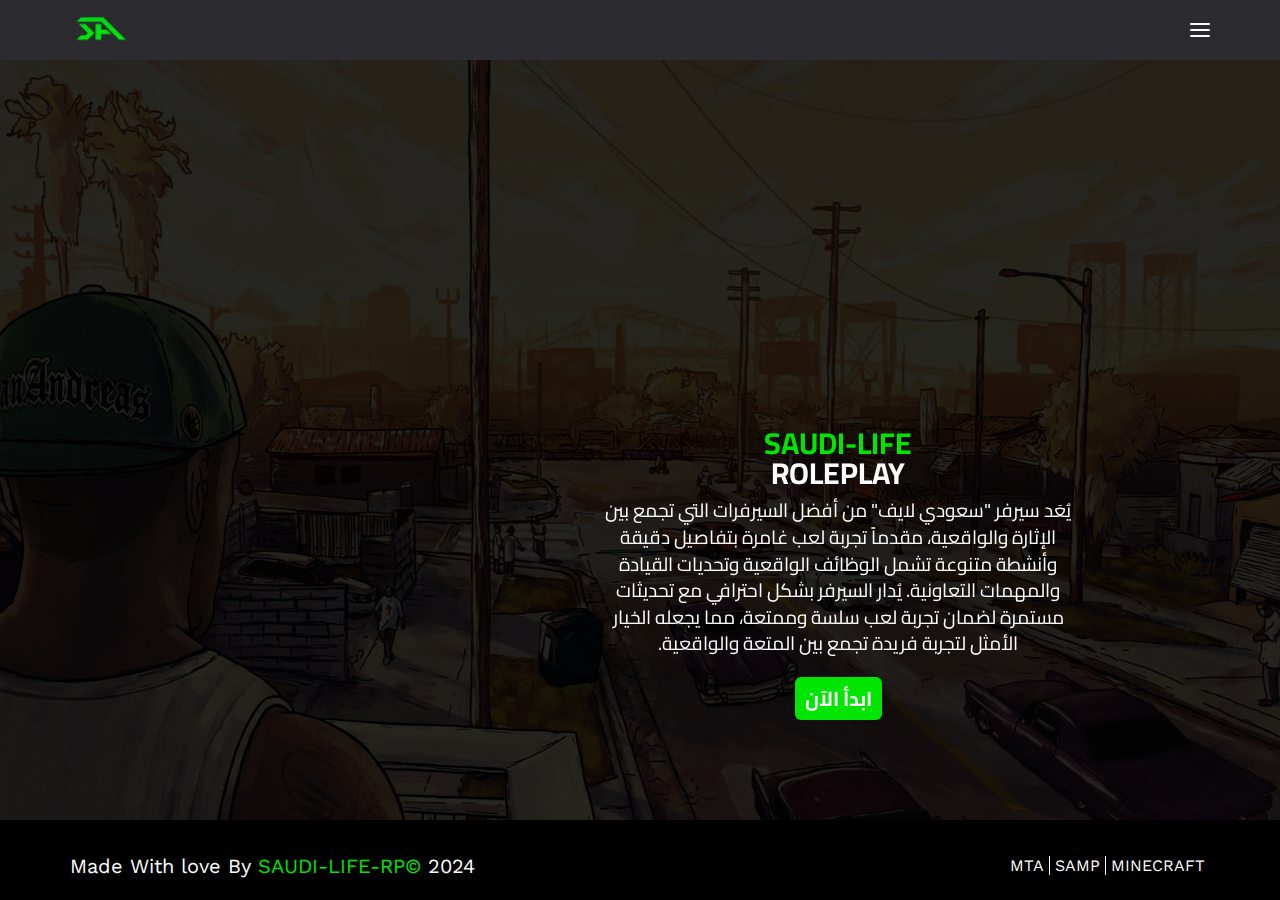
==== index.html @ 0711fbb2 "Add files via upload" ====
<!DOCTYPE html>
<html lang="en">
  <head>
    <meta charset="UTF-8" />
    <meta name="viewport" content="width=device-width, initial-scale=1.0" />
    <link rel="stylesheet" href="css/style.css" />
    <!-- Render All Elements Normally -->
    <link rel="stylesheet" href="css/normalize.css" />
    <!-- Font Awesome Library -->
    <!-- For Use Icons From Font Awesome -->
    <link rel="stylesheet" href="css/all.min.css" />
    <!-- Google Fonts EN -->
    <link rel="preconnect" href="https://fonts.googleapis.com" />
    <link rel="preconnect" href="https://fonts.gstatic.com" crossorigin />
    <link
      href="https://fonts.googleapis.com/css2?family=Work+Sans:ital,wght@0,100..900;1,100..900&display=swap"
      rel="stylesheet"
    />
    <!-- Google Fonts AR -->
    <link rel="preconnect" href="https://fonts.googleapis.com" />
    <link rel="preconnect" href="https://fonts.gstatic.com" crossorigin />
    <link
      href="https://fonts.googleapis.com/css2?family=Cairo:wght@200..1000&display=swap"
      rel="stylesheet"
    />
    <!-- Icon For Website -->
    <link rel="icon" href="media/logo.png" />
    <title>HOME</title>
  </head>
  <body>
    <!-- Start Background -->
    <img class="background" src="media/background.jpg" alt="background">
    <span class="cover"></span>
    <!-- End Background -->
    <!-- Start Header -->
    <header>
      <div class="container">
        <img src="media/logo.png" alt="logo" />
        <div class="menu">
          <div class="arow"></div>
          <span class="top"></span>
          <span class="center"></span>
          <span class="bottom"></span>
          <ul class="list">
            <li>
              <a href="index.html">الرئيسية </a>
            </li>
            <li>
              <a href="store.html">المتجر </a>
            </li>
            <li>
              <a href="apply.html">التقديم </a>
            </li>
            <li>
              <a class="en" href="index-en.html">EN </a>
            </li>
          </ul>
        </div>
      </div>
    </header>
    <!-- End Header -->
    <!-- Start Information -->
    <div class="information">
      <h1 class="title"><span>SAUDI-LIFE</span> ROLEPLAY</h1>
      <p dir="rtl">
        يُعَد سيرفر "سعودي لايف" من أفضل السيرفرات التي تجمع بين الإثارة
        والواقعية، مقدماً تجربة لعب غامرة بتفاصيل دقيقة وأنشطة متنوعة تشمل
        الوظائف الواقعية وتحديات القيادة والمهمات التعاونية. يُدار السيرفر بشكل
        احترافي مع تحديثات مستمرة لضمان تجربة لعب سلسة وممتعة، مما يجعله الخيار
        الأمثل لتجربة فريدة تجمع بين المتعة والواقعية.
      </p>
      <a href="https://discord.gg/saudirp">ابدأ الآن</a>
    </div>
    <!-- End Information -->
    <!-- Start Footer -->
    <div class="footer">
      <div class="container en">
        <p>Made With love By <span>SAUDI-LIFE-RP&copy;</span> 2024</p>
        <div class="social">
          <a href="https://discord.gg/saudirp" target="_blank"> MTA</a>
          <a href="https://discord.gg/dF5YRYDHaU" target="_blank"> SAMP</a>
          <a href="https://discord.gg/e8TV7rDgWs" target="_blank"> MINECRAFT</a>
        </div>
      </div>
    </div>
    <!-- End Footer -->
    <script src="js/main.js"></script>
  </body>
</html>
---- css/style.css ----
/* Start Global Rules */
:root {
  --main-color: #00e502;
  --bg-color: #2c2c30;
  --main-text-color: white;
  --main-transition: 0.3s;
}
* {
  box-sizing: border-box;
}
::selection {
  background-color: black;
  color: var(--main-color);
}
img::selection {
  color: transparent;
  background-color: transparent;
}
body {
  font-family: "Cairo", sans-serif;
  margin: 0;
  color: white;
  overflow-x: hidden;
}
.ar {
  font-family: "Cairo", sans-serif;
}
.en {
  font-family: "Work Sans", sans-serif;
}
*:focus {
  outline: none;
}
ul {
  list-style: none;
  padding: 0;
}
a {
  text-decoration: none;
  cursor: pointer;
}
.container {
  margin-left: auto;
  margin-right: auto;
  padding-left: 15px;
  padding-right: 15px;
}
/* Small */
@media (min-width: 768px) {
  .container {
    width: 750px;
  }
}
/* Medium */
@media (min-width: 992px) {
  .container {
    width: 970px;
  }
}
/* Large */
@media (min-width: 1200px) {
  .container {
    width: 1170px;
  }
}
/* Start Background */
.background {
  width: 100%;
  height: 100vh;
  object-fit: cover;
  position: fixed;
  overflow: hidden;
  z-index: -100;
}
.cover {
  width: 100vw;
  height: 100vh;
  position: fixed;
  overflow: hidden;
  z-index: -99;
  background-color: rgb(0 0 0 / 85%);
}
/* End Background */
/* End Global Rules */
/* Start Home Page */
/* Start Header */
header {
  width: 100%;
  background-color: var(--bg-color);
  position: absolute;
  top: 0;
  z-index: 100;
  padding: 0px;
}
header .container {
  display: flex;
  align-items: center;
  justify-content: space-between;
}
header .container img {
  width: 60px;
}
.list {
  display: none;
}
.menu {
  width: 20px;
  height: 14px;
  cursor: pointer;
  position: relative;
  transition: var(--main-transition);
}
.menu:before {
  content: "";
  border: #ddd 10px solid;
  border-top-color: transparent;
  border-left-color: transparent;
  border-right-color: transparent;
  position: absolute;
  bottom: -15px;
  left: 50%;
  transform: translate(-50%);
  display: none;
  transition: var(--main-transition);
}
.menu:hover::before {
  display: inline;
  transition: var(--main-transition);
}
.menu span {
  background-color: white;
  height: 2px;
  position: absolute;
  left: 0;
  width: 100%;
  border-radius: 5px;
  transition: var(--main-transition) ease;
}
.menu span:first-of-type {
  top: 0;
}
.menu span:nth-of-type(2) {
  top: 6px;
}
.menu span:last-of-type {
  top: 12px;
}
.menu:hover span:first-of-type,
.menu:hover span:last-of-type {
  top: 6px;
  background-color: red;
}
.menu:hover span:first-of-type {
  transform: rotate(45deg);
}
.menu:hover span:nth-of-type(2) {
  opacity: 0;
}
.menu:hover span:last-of-type {
  transform: rotate(-45deg);
}
.menu:hover ul {
  display: block;
  transition: var(--main-transition);
}
header .container ul {
  display: none;
  direction: rtl;
  flex-direction: column;
  position: absolute;
  right: 0px;
  top: 13px;
  transition: var(--main-transition);
}
header .container ul li {
  font-size: 20px;
  display: block;
  background-color: #3d3d42;
}
header .container ul li:hover {
  background-color: #494950;
}
header .container ul li a {
  display: flex;
  align-items: center;
  justify-content: center;
  color: white;
  margin: 0;
  padding: 10px 15px;
  width: 200px;
  position: relative;
  transition: var(--main-transition);
}
@media (max-width: 375px) {
  header .container ul li a {
    width: 110px;
  }
}
@media (min-width: 1024px) {
  header .container ul li a {
    width: 200px;
  }
}
header .container ul li a::before {
  content: "";
  position: absolute;
  top: 0;
  left: 0;
  height: 1px;
  width: 0;
  background-color: #ddd;
  transition: var(--main-transition);
}
header .container ul li a::after {
  content: "";
  position: absolute;
  bottom: 0;
  right: 0;
  height: 1px;
  width: 0;
  background-color: #ddd;
  transition: var(--main-transition);
}
header .container ul li a:hover::before,
header .container ul li a:hover::after {
  width: 100%;
}
header .container ul li .en {
  padding: 14.5px 20px;
  font-size: 22px;
}
header .container ul li a:hover {
  color: var(--main-color);
}
@media (max-width: 586px) {
  header ul li {
    font-size: 16px;
  }
  header img {
    width: 40px;
  }
}
/* End Header */
/* Start.information */
.information {
  width: 500px;
  text-align: center;
  position: absolute;
  right: 50%;
  bottom: 50%;
  transform: translate(50%, 50%);
}
.information .title {
  text-align: center;
  line-height: 1;
  font-size: 50px;
  margin-bottom: -10px;
}
.information .title span {
  color: var(--main-color);
}
.information p {
  font-size: 24px;
  line-height: 1.4;
  margin-bottom: 20px;
}
@media (min-width: 1024px) {
  .information {
    display: flex;
    flex-direction: column;
    justify-content: center;
    align-items: center;
    position: absolute;
    bottom: 20%;
    right: 15%;
    transform: translate(0, 0);
  }
  .information .title {
    font-size: 30px;
    width: 250px;
  }
  .information p {
    font-size: 19px;
  }
}
@media (min-width: 1500px) {
  .information {
    bottom: 20%;
    right: 20%;
    transform: translate(0, 0);
  }
}
@media (max-width: 435px) {
  .information .title {
    font-size: 30px;
  }
  .information p {
    width: 400px;
    margin: 20px auto;
    font-size: 20px;
  }
}
@media (max-width: 375px) {
  .information p {
    width: 340px;
    margin-bottom: 20px;
    font-size: 20px;
  }
}
@media (max-width: 320px) {
  .information p {
    width: 300px;
    margin-bottom: 20px;
  }
}
.information a {
  color: white;
  background-color: var(--main-color);
  padding: 10px;
  font-weight: bold;
  border-radius: 6px;
  font-size: 20px;
}
/* End.information */
/* Start Footer */
.footer {
  background-color: black;
  position: absolute;
  width: 100%;
  height: 80px;
  top: calc(100% - 80px);
  margin-bottom: 0;
}
.footer .container {
  padding-top: 15px;
  display: flex;
  align-items: center;
  justify-content: space-between;
}
.footer .container p {
  font-size: 20px;
}
.footer .container p span {
  color: var(--main-color);
}
.footer .container .social {
  text-align: center;
}
.footer .container .social a {
  color: white;
  padding-right: 5px;
}
.footer .container .social a:not(:last-of-type) {
  border-right: white 1px solid;
}
@media (max-width: 500px) {
  .footer {
    height: 50px;
    top: calc(100% - 50px);
  }
  .footer .container {
    padding-top: 5px;
  }
  .footer .container p {
    font-size: 14px;
  }
  .footer .container .social a {
    font-size: 14px;
    padding-right: 5px;
  }
}
@media (max-width: 375px) {
  .footer {
    height: 50px;
    top: calc(100% - 50px);
  }
  .footer .container {
    padding-top: 10px;
  }
  .footer .container p {
    font-size: 12px;
  }
  .footer .container .social a {
    font-size: 12px;
    padding-right: 3px;
  }
}
@media (max-width: 320px) {
  .footer {
    height: 50px;
    top: calc(100% - 50px);
  }
  .footer .container {
    padding-top: 10px;
  }
  .footer .container p {
    font-size: 10px;
  }
  .footer .container .social a {
    font-size: 10px;
    padding-right: 3px;
  }
}
footer {
  margin-top: 50px;
  width: 100%;
  background-color: black;
}
footer .container {
  display: flex;
  align-items: center;
  justify-content: space-between;
}
footer .container p {
  font-size: 20px;
}
footer .container p span {
  color: var(--main-color);
}
footer .container .social {
  text-align: center;
}
footer .container .social a {
  color: white;
  padding-right: 5px;
}
footer .container .social a:not(:last-of-type) {
  border-right: white 1px solid;
}
@media (max-width: 500px) {
  footer .container p {
    font-size: 14px;
  }
  footer .container .social a {
    font-size: 14px;
    padding-right: 5px;
  }
}
@media (max-width: 375px) {
  footer .container p {
    font-size: 12px;
  }
  footer .container .social a {
    font-size: 12px;
    padding-right: 3px;
  }
}
@media (max-width: 320px) {
  footer .container p {
    font-size: 10px;
  }
  footer .container .social a {
    font-size: 10px;
    padding-right: 3px;
  }
}
/* End Footer */
/* End Home Page */
/* Start Store Page */
.welcome {
  padding-top: 100px;
  text-align: center;
  margin: 0;
}
.store-part {
  text-align: center;
  width: fit-content;
  margin: 15px auto;
  border: white 1px solid;
  padding: 7px;
  margin-bottom: 0;
  position: relative;
}
.store-part::before {
  content: "";
  position: absolute;
  width: 15px;
  height: 15px;
  border-radius: 50%;
  left: -30px;
  top: 50%;
  transform: translateY(-50%);
  background-color: var(--main-color);
  transition: var(--main-transition);
  z-index: -1;
}
.store-part:hover::before {
  left: 0;
  height: 100%;
  width: 51%;
  top: 0;
  border-radius: 0;
  transform: translateY(0);
  font-size: 20px;
}
.store-part::after {
  content: "";
  position: absolute;
  width: 15px;
  height: 15px;
  border-radius: 50%;
  right: -30px;
  top: 50%;
  transform: translateY(-50%);
  background-color: var(--main-color);
  transition: var(--main-transition);
  z-index: -1;
}
.store-part:hover::after {
  right: 0;
  height: 100%;
  width: 51%;
  top: 0;
  border-radius: 0;
  transform: translateY(0);
}
@media (max-width: 435px) {
  .welcome {
    font-size: 18px;
  }
  .store-part {
    font-size: 18px;
  }
  .store-part::before,
  .store-part::after {
    width: 12px;
    height: 12px;
  }
}

.part {
  text-align: center;
  width: 100%;
  background-color: var(--bg-color);
  padding: 10px;
}
.cars .container {
  padding-top: 30px;
  padding-bottom: 30px;
}
.cars .container .cards {
  display: grid;
  grid-template-columns: repeat(auto-fill, minmax(250px, 1fr));
  gap: 40px;
}
.cars .container .cards .card {
  background-color: rgb(0 0 0 / 50%);
  border-radius: 3px;
  overflow: hidden;
  position: relative;
}
.cars .container .cards .card::before {
  content: "";
  position: absolute;
  bottom: -100%;
  right: -100%;
  width: 50px;
  opacity: 0.5;
  height: 200%;
  transform: rotate(45deg);
  background-color: var(--main-color);
  z-index: 10;
  animation: on-card 4s 5s linear infinite;
  background: linear-gradient(-45deg, #eee 40%, #fafafa 50%, #eee 60%);
}
@keyframes on-card {
  75% {
    bottom: -100%;
    right: -100%;
  }
  100% {
    right: 100%;
    bottom: 0%;
  }
}
.cars .container .cards .card .image {
  position: relative;
}
.cars .container .cards .card .image img {
  width: 100%;
  height: 200px;
  object-fit: cover;
}
.cars .container .cards .card i {
  color: var(--main-color);
  padding: 3px;
  border: var(--main-color) 2px solid;
  font-weight: bold;
  width: 22px;
  height: 22px;
  border-radius: 50%;
  position: absolute;
  top: 5px;
  left: 5px;
  display: flex;
  align-items: center;
  justify-content: center;
  cursor: pointer;
  z-index: 5;
}
.cars .container .cards .card .car-info {
  position: absolute;
  top: 0;
  right: -100%;
  width: 100%;
  height: 100%;
  background-color: rgb(0 0 0 / 80%);
  border-radius: 3px;
  transition: var(--main-transition);
}
.cars .container .cards .card i:hover + div {
  right: 0;
}
.cars .container .cards .card .car-info h2 {
  text-align: center;
}
.cars .container .cards .card .car-info p {
  font-size: 22px;
  padding: 0 10px;
  line-height: 1.6;
  text-align: center;
}
.cars .container .cards .card h2:first-of-type {
  color: var(--main-color);
  text-align: center;
}
.cars .container .cards .card h2 {
  text-align: center;
}
.cars .container .cards .card a {
  display: block;
  padding: 10px;
  color: white;
  background-color: #00b303;
  text-align: center;
}
.cars .container .cards .card a:hover {
  background-color: var(--main-color);
}
/* Start Memberships MTA*/
.memberships-mta {
  padding-top: 50px;
}
@media (max-width: 1199px) {
  .memberships-mta {
    padding-top: 10px;
  }
}
.memberships-mta .container {
  display: grid;
  grid-template-columns: repeat(auto-fill, minmax(300px, 1fr));
  gap: 30px;
}
.memberships-mta .container .box {
  background-color: white;
  box-shadow: 0 12px 20px 0 rgb(0 255 0 / 13%), 0 2px 4px 0 rgb(0 255 0 / 12%);
  color: black;
}
.memberships-mta .container .box:nth-of-type(2) {
  transform: translateY(-20px);
}
@media (max-width: 1199px) {
  .memberships-mta .container .box:nth-of-type(2) {
    transform: translateY(0);
  }
}
@media (max-width: 768px) {
  .order-1-mobile {
    order: 1;
  }
  .order-2-mobile {
    order: 2;
  }
  .order-3-mobile {
    order: 3;
  }
}
.memberships-mta .container .box img {
  width: 100px;
  display: block;
  margin: auto;
}
.memberships-mta .container .box h1 {
  margin: 0 auto 30px;
  width: fit-content;
}
.diamond {
  color: #8f00ff;
}
.golden {
  color: #ffd700;
}
.bronze {
  color: #cd7f32;
}
.memberships-mta .container .box ul {
  margin: 0;
}
.memberships-mta .container .box ul li {
  padding: 10px;
  border-bottom: #ddd 1px solid;
  font-size: 20px;
  color: var(--bg-color);
}
.memberships-mta .container .box h2 {
  text-align: center;
  color: var(--bg-color);
}
.memberships-mta .container .box .buy {
  padding: 10px;
  margin: auto;
}
.memberships-mta .container .box .buy a {
  color: var(--main-color);
  padding: 10px;
  font-size: 20px;
  width: fit-content;
  margin: auto;
  display: block;
  border: black 1px solid;
  border-radius: 5px;
  transition: var(--main-transition);
  background-color: white;
}
.memberships-mta .container .box .buy a:hover {
  color: white;
  background-color: var(--main-color);
  border-color: var(--main-color);
}

/* End Memberships MTA*/
/* Start Memberships Minecraft */
.memberships-minecraft {
  padding-top: 50px;
}
@media (max-width: 1199px) {
  .memberships-minecraft {
    padding-top: 10px;
  }
}
.memberships-minecraft .container {
  display: grid;
  grid-template-columns: repeat(auto-fill, minmax(300px, 1fr));
  gap: 30px;
}
.memberships-minecraft .container .box {
  background-color: white;
  box-shadow: 0 12px 20px 0 rgb(0 255 0 / 13%), 0 2px 4px 0 rgb(0 255 0 / 12%);
  color: black;
}
.memberships-minecraft .container .box:nth-of-type(2) {
  transform: translateY(-20px);
}
@media (max-width: 1199px) {
  .memberships-minecraft .container .box:nth-of-type(2) {
    transform: translateY(0);
  }
}
.box-hidden {
  visibility: hidden;
}
@media (max-width: 1199px) {
  .box-hidden {
    display: none;
  }
}
.memberships-minecraft .container .box img {
  width: 100px;
  display: block;
  margin: auto;
}
.memberships-minecraft .container .box h1 {
  text-align: center;
  color: #61371f;
  margin: 10px;
  font-size: 40px;
}
.memberships-minecraft .container .box ul {
  margin: 0;
}
.memberships-minecraft .container .box ul li {
  padding: 10px;
  border-bottom: #ddd 1px solid;
  color: #854f2b;
  color: #c67f47;
  font-size: 20px;
}
.memberships-minecraft .container .box h2 {
  text-align: center;
  color: #333;
}
.memberships-minecraft .container .box .items {
  display: flex;
  justify-content: space-between;
  align-items: center;
  padding: 0 15px;
  margin-bottom: 20px;
}
.memberships-minecraft .container .box .items a {
  color: var(--main-color);
  padding: 10px;
  border: black 1px solid;
  border-radius: 5px;
  transition: var(--main-transition);
}
.memberships-minecraft .container .box .items a:hover {
  color: white;
  background-color: var(--main-color);
  border-color: var(--main-color);
}
/* End Memberships Minecraft */
/* End Store Page */
/* Start Animation */
.top-bottom {
  animation: top-bottom;
}
/* End Animation */
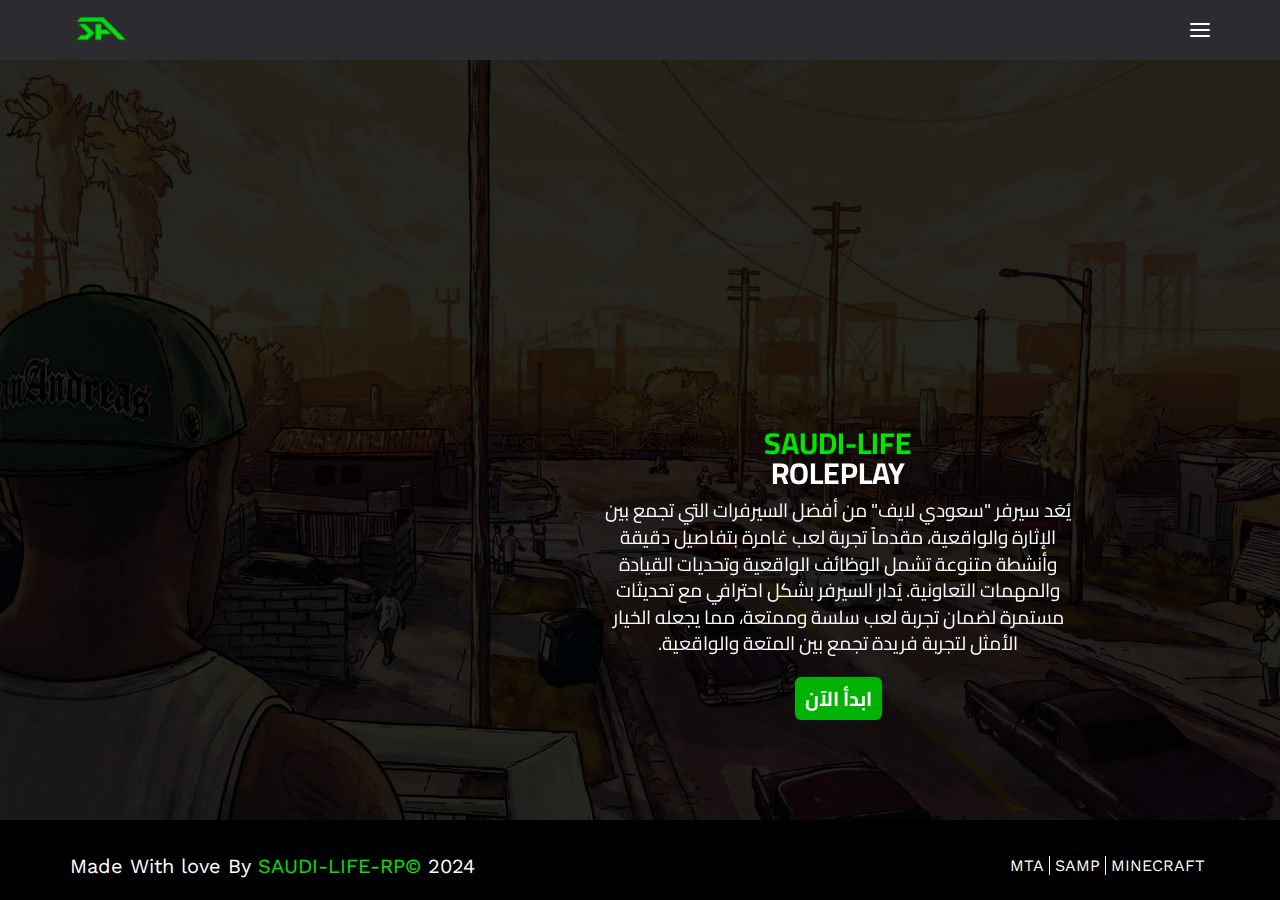
==== commit f73173ce: "Add files via upload" ====
--- a/index.html
+++ b/index.html
@@ -84,6 +84,5 @@
       </div>
     </div>
     <!-- End Footer -->
-    <script src="js/main.js"></script>
   </body>
 </html>
--- a/css/style.css
+++ b/css/style.css
@@ -290,36 +290,63 @@
     transform: translate(0, 0);
   }
 }
+@media (max-width:505px) {
+  .information {
+    width: 440px;
+  }
+  .information p {
+    width: 440px;
+  }
+}
 @media (max-width: 435px) {
+  .information {
+    width: 370px;
+  }
   .information .title {
     font-size: 30px;
   }
   .information p {
-    width: 400px;
+    width: 370px;
     margin: 20px auto;
     font-size: 20px;
   }
 }
 @media (max-width: 375px) {
+  .information {
+    width: 330px;
+  }
   .information p {
-    width: 340px;
+    width: 330px;
     margin-bottom: 20px;
     font-size: 20px;
   }
 }
 @media (max-width: 320px) {
+  .information {
+    width: 285px;
+  }
   .information p {
-    width: 300px;
+    width: 285px;
     margin-bottom: 20px;
+    font-size: 16px;
+    line-height: 1.2;
   }
 }
 .information a {
   color: white;
-  background-color: var(--main-color);
+  background-color: #00b303;
   padding: 10px;
   font-weight: bold;
   border-radius: 6px;
   font-size: 20px;
+  transition: var(--main-transition);
+  -webkit-transition: var(--main-transition);
+  -moz-transition: var(--main-transition);
+  -ms-transition: var(--main-transition);
+  -o-transition: var(--main-transition);
+}
+.information a:hover {
+  background-color: var(--main-color);
 }
 /* End.information */
 /* Start Footer */
@@ -328,7 +355,7 @@
   position: absolute;
   width: 100%;
   height: 80px;
-  top: calc(100% - 80px);
+  top: calc(100vh - 80px);
   margin-bottom: 0;
 }
 .footer .container {
@@ -353,10 +380,10 @@
 .footer .container .social a:not(:last-of-type) {
   border-right: white 1px solid;
 }
-@media (max-width: 500px) {
+@media (max-width: 634px) {
   .footer {
-    height: 50px;
-    top: calc(100% - 50px);
+    height: 80px;
+    top: calc(100vh - 80px);
   }
   .footer .container {
     padding-top: 5px;
@@ -371,8 +398,8 @@
 }
 @media (max-width: 375px) {
   .footer {
-    height: 50px;
-    top: calc(100% - 50px);
+    height: 80px;
+    top: calc(100vh - 80px);
   }
   .footer .container {
     padding-top: 10px;
@@ -387,8 +414,8 @@
 }
 @media (max-width: 320px) {
   .footer {
-    height: 50px;
-    top: calc(100% - 50px);
+    height: 80px;
+    top: calc(100vh - 80px);
   }
   .footer .container {
     padding-top: 10px;
